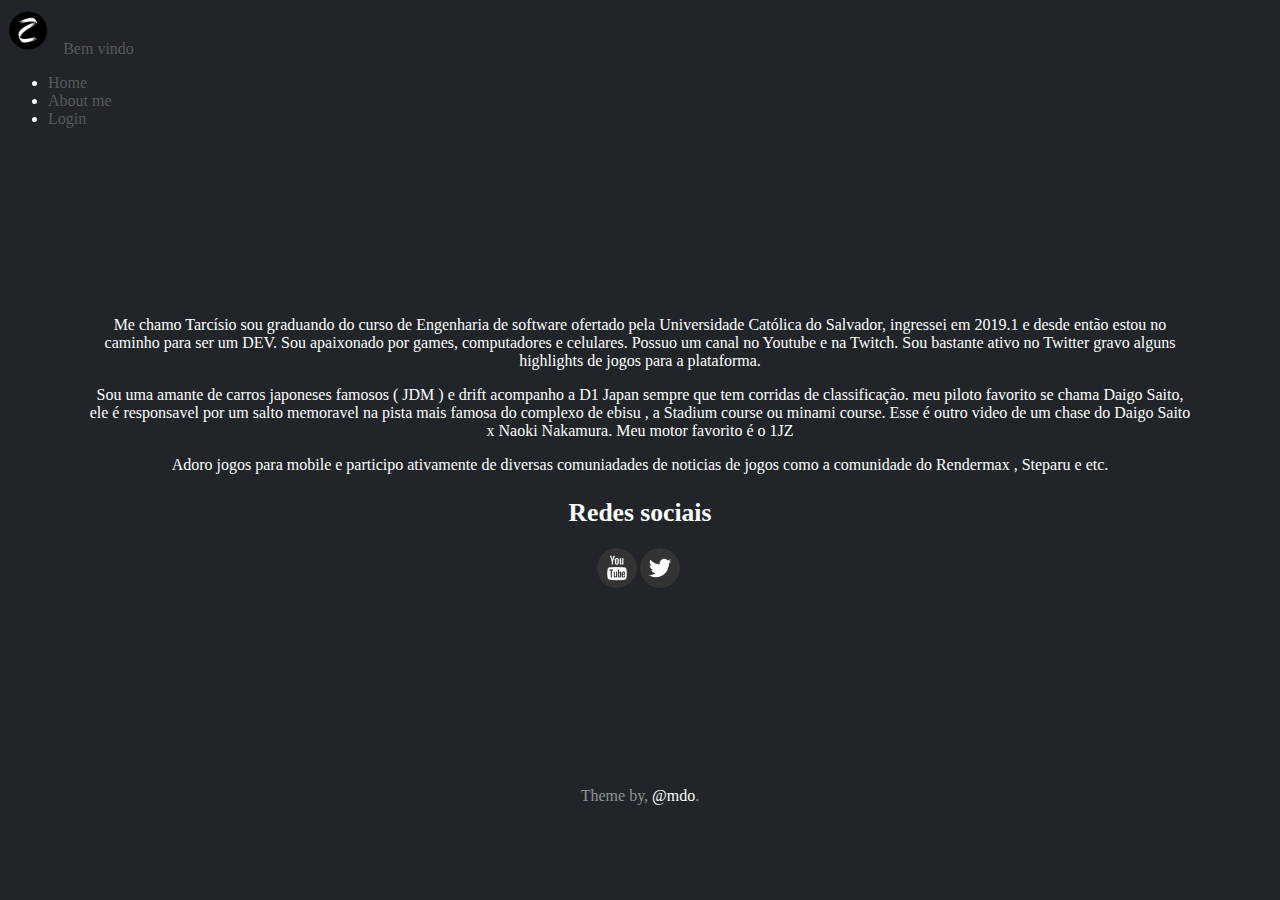
==== aboutme.html @ aa76c6a1 "Update aboutme.html" ====
<!DOCTYPE html>
<html>
  <head>
     <meta charset="UTF-8">
     <meta name="viewport" content="width=device-width, initial-scale=1">
     <meta name="theme-color" content="#212529">
    
     <!-- Creditos aos autores de alguns componentes usados -->
     <meta name="author" content="Mark Otto, Jacob Thornton, and Bootstrap contributors">
     <meta name="author" content="Mark Otto, Jacob Thornton, and Bootstrap contributors">
    
     <title> Tarcísio de Oliveira </title>
     <link href="https://cdn.jsdelivr.net/npm/bootstrap@5.0.0-beta2/dist/css/bootstrap.min.css" rel="stylesheet" integrity="sha384-BmbxuPwQa2lc/FVzBcNJ7UAyJxM6wuqIj61tLrc4wSX0szH/Ev+nYRRuWlolflfl" crossorigin="anonymous">
     <link rel="icon" type="image/png" href="Sem Título-1.png">
     <link rel="stylesheet" href="site.css" type="text/css">
    
  </head>
  <body>
    
  <!-- Barra de navegação -->  
  <nav class="navbar navbar-dark bg-dark" aria-label="First navbar example">
    <div class="container-fluid">
      <img src="Sem Título-1.png">
      <a class="navbar-brand" href="#">Bem vindo</a>
      <button class="navbar-toggler" type="button" data-bs-toggle="collapse" data-bs-target="#navbarsExample01" aria-controls="navbarsExample01" aria-expanded="false" aria-label="Toggle navigation">
        <span class="navbar-toggler-icon"></span>
      </button>
      <div class="collapse navbar-collapse" id="navbarsExample01">
        <ul class="navbar-nav me-auto mb-2">
          <li class="nav-item">
            <a class="nav-link active" aria-current="page" href="index.html">Home</a>
          </li>
          <li class="nav-item">
            <a class="nav-link" href="aboutme.html">About me</a>
          </li>
           <li class="nav-item">
            <a class="nav-link" href="login.html">Login</a>
          </li>
        </ul>
      </div>
    </div>
  </nav>
  <script src="bootstrap.bundle.min.js"></script>
    
  <!-- Texto principal About me -->
  <p class="aboutmetextomain"> Me chamo Tarcísio sou graduando do curso de Engenharia de software ofertado pela Universidade Católica do Salvador, ingressei em 2019.1 e desde então estou no caminho para ser um DEV. Sou apaixonado por games, computadores e celulares. 
   Possuo um canal no Youtube e na Twitch. Sou bastante ativo no Twitter gravo alguns highlights de jogos para a plataforma.</p> 
  <p class="aboutmetexto"> Sou uma amante de carros japoneses famosos ( JDM ) e drift acompanho a D1 Japan sempre que tem corridas de classificação. meu piloto favorito se chama Daigo Saito, ele é responsavel por um <a href="https://www.youtube.com/watch?v=NFPgG45lEDE" target="_blank" class="textautor"> salto memoravel </a> 
   na pista mais famosa do <a href="https://acdriftingpro.com/uploads/monthly_2020_04/2.jpg.d7ebc9a7e8417b31cfc941f363d3b640.jpg" target="_blank" class="textautor"> complexo de ebisu </a>, a Stadium course ou minami course.
   Esse é outro video de um chase do <a href="https://www.youtube.com/watch?v=6gechYZ5ZSY" target="_blank" class="textautor"> Daigo Saito x Naoki Nakamura. </a> Meu motor favorito é o <a href="https://www.youtube.com/watch?v=6rN_Hf41Je4" target="_blank" class="textautor"> </a>1JZ </p>  
  <p class="aboutmetexto"> Adoro jogos para mobile e participo ativamente de diversas comuniadades de noticias de jogos como a comunidade do 
    <a href="https://www.youtube.com/user/rendermax" target="_blank" class="textautor"> Rendermax </a> , 
    <a href="https://www.youtube.com/user/SteparuTV" target="_blank" class="textautor"> Steparu </a> e etc. </p>
   
  <!-- Cards -->  
  <h1 class="redes"> Redes sociais </h1>
    
  <div id="container">
  <a href="https://www.youtube.com/channel/UCVqoRvyziOXrSFHSx8HmEzg" target="_blank"> <img src="iconfinder_youtube_online_social_media_tube_734362.png"></a>  <a href="https://twitter.com/ZarkHour" target="_blank"> <img src="iconfinder_twitter_online_social_media_734367.png"></a>  
  </div>
    
  <!-- Rodapé da página -->  
  <footer class="rodape">
    <p>Theme by, <a href="https://twitter.com/mdo" target="_blank" class="textautor">@mdo</a>.</p>
  </footer>
  
    
  </body>
</html>
---- site.css ----
body{
  background-color: #212529!important;
  color: #fff;
}

.textoprincipal{
  text-align: center!important;
  padding-top:6.2rem!important;
  margin-top: 10px;
}

img{
  border-radius: 50%;
  width: 40px;
  height: 40px;
  margin-top: .2rem;
  margin-right: .2rem;
  margin-bottom: .2rem;
}

.subtextoprincipal{
  padding-bottom: 9.5rem!important;
  margin-left: auto;
  margin-right: auto;
  text-align: center!important;
}

.navbar-toggler:focus{
  box-shadow: none;
  padding: 0;
}

.navbar-toggler{
  border: 1px none transparent;
  padding:0;
}

p{
  margin-top: 1rem;
} 

.navbar-brand{
  margin-right:auto;
  margin-left: 0.5rem;
} 

.buttomucsal:hover, .buttomucsal:focus , .buttommario:hover , .buttommario:focus{
  color: #595959;
  text-shadow: none;
}

.buttomucsal, .buttommario{
  background-color: #fff!important;
  font-weight: 700!important;
  border-color: #fff!important;
  padding: .5rem 1rem;
  font-size: 1.25rem;
  border-radius:.3rem;
}

a{
  color: #595959;
  text-decoration: none;
}

.rodape{
  color: rgba(255,255,255,.5)!important;
  margin-top:12rem!important;
  text-align: center;
}

.textautor:hover, .textautor:focus{
  color: #595959;
  text-shadow: none;
}

.textautor{
  text-align: center!important;
  color: #fff;
} 

.navbar navbar-dark bg-dark{
  padding-bottom: 3rem;
} 

h1{
  margin-top: 7.5rem;
} 

.aboutmetextomain{
    padding-top: 6.2rem!important;
    margin-left: 5rem;
    margin-right: 5rem;
    text-align: center!important;
    margin-top: 5.5rem;
}

.aboutmetexto{
    margin-left: 5rem;
    margin-right: 5rem;
    text-align: center!important;
} 

h1.redes{
  text-align: center;
  font-size: 1.6rem;
  margin-top: 1.5rem;
} 

#container{
    display: flex; 
    justify-content: center; 
}

.form-signin {
    width: 100%;
    max-width: 330px;
    padding: 15px;
    margin: auto;
}

.buttonform{
  width: 100%!important;
  padding: .5rem 1rem;
  font-size: 1.25rem;
  border-radius: .3rem;
  color: #fff;
  background-color: #0d6efd;
  border-color: #0d6efd;
} 

.subtextoprincipallogin{
  margin-left: auto;
  margin-right: auto;
  text-align: center!important;
}

.mb-3{
  margin-bottom: 1rem!important;
  text-align: center;
}

.textofinal{
  margin-bottom: 1rem!important;
  text-align: center;
}
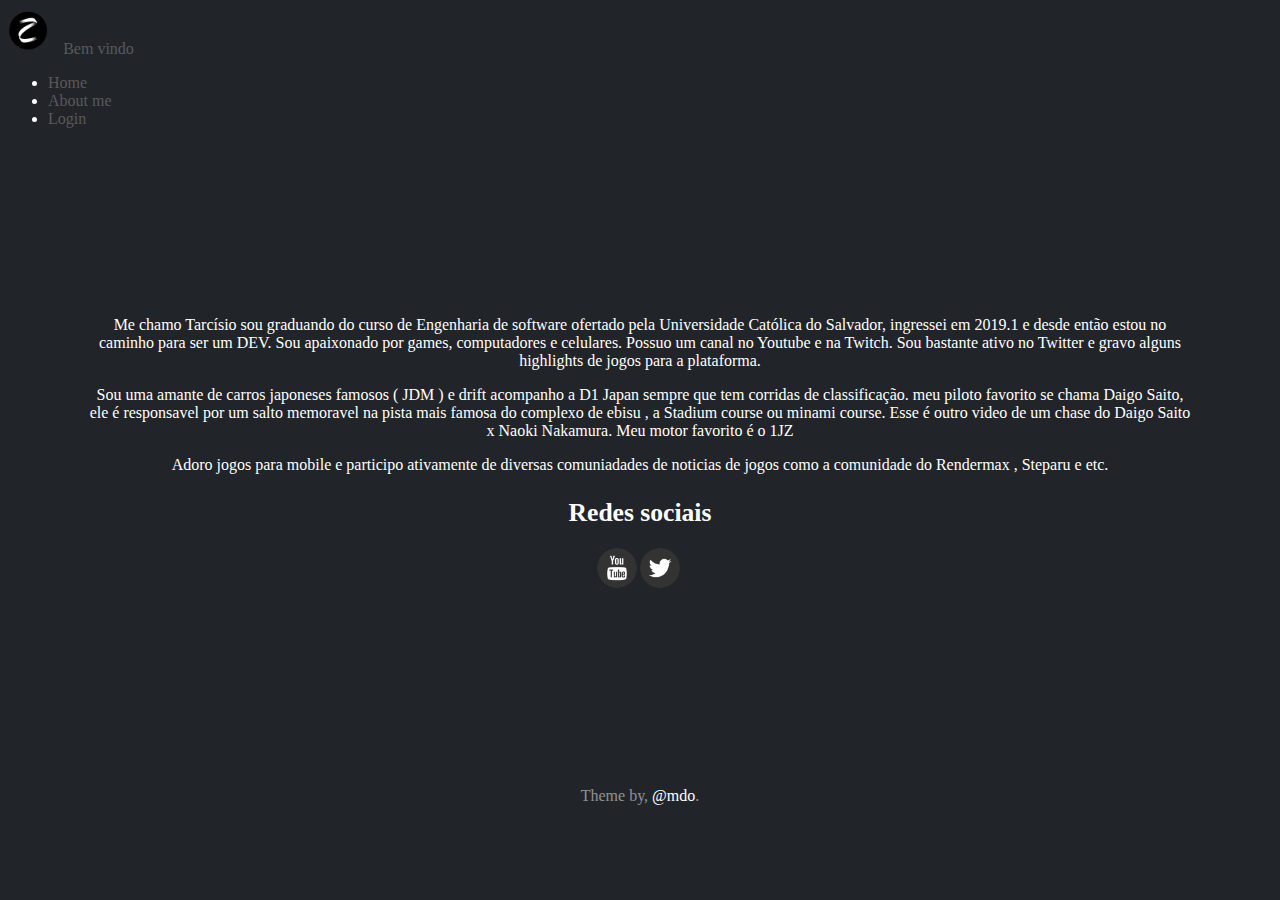
==== commit a1b724e9: "Update aboutme.html" ====
--- a/aboutme.html
+++ b/aboutme.html
@@ -44,7 +44,7 @@
     
   <!-- Texto principal About me -->
   <p class="aboutmetextomain"> Me chamo Tarcísio sou graduando do curso de Engenharia de software ofertado pela Universidade Católica do Salvador, ingressei em 2019.1 e desde então estou no caminho para ser um DEV. Sou apaixonado por games, computadores e celulares. 
-   Possuo um canal no Youtube e na Twitch. Sou bastante ativo no Twitter gravo alguns highlights de jogos para a plataforma.</p> 
+   Possuo um canal no Youtube e na Twitch. Sou bastante ativo no Twitter e gravo alguns highlights de jogos para a plataforma.</p> 
   <p class="aboutmetexto"> Sou uma amante de carros japoneses famosos ( JDM ) e drift acompanho a D1 Japan sempre que tem corridas de classificação. meu piloto favorito se chama Daigo Saito, ele é responsavel por um <a href="https://www.youtube.com/watch?v=NFPgG45lEDE" target="_blank" class="textautor"> salto memoravel </a> 
    na pista mais famosa do <a href="https://acdriftingpro.com/uploads/monthly_2020_04/2.jpg.d7ebc9a7e8417b31cfc941f363d3b640.jpg" target="_blank" class="textautor"> complexo de ebisu </a>, a Stadium course ou minami course.
    Esse é outro video de um chase do <a href="https://www.youtube.com/watch?v=6gechYZ5ZSY" target="_blank" class="textautor"> Daigo Saito x Naoki Nakamura. </a> Meu motor favorito é o <a href="https://www.youtube.com/watch?v=6rN_Hf41Je4" target="_blank" class="textautor"> </a>1JZ </p>  
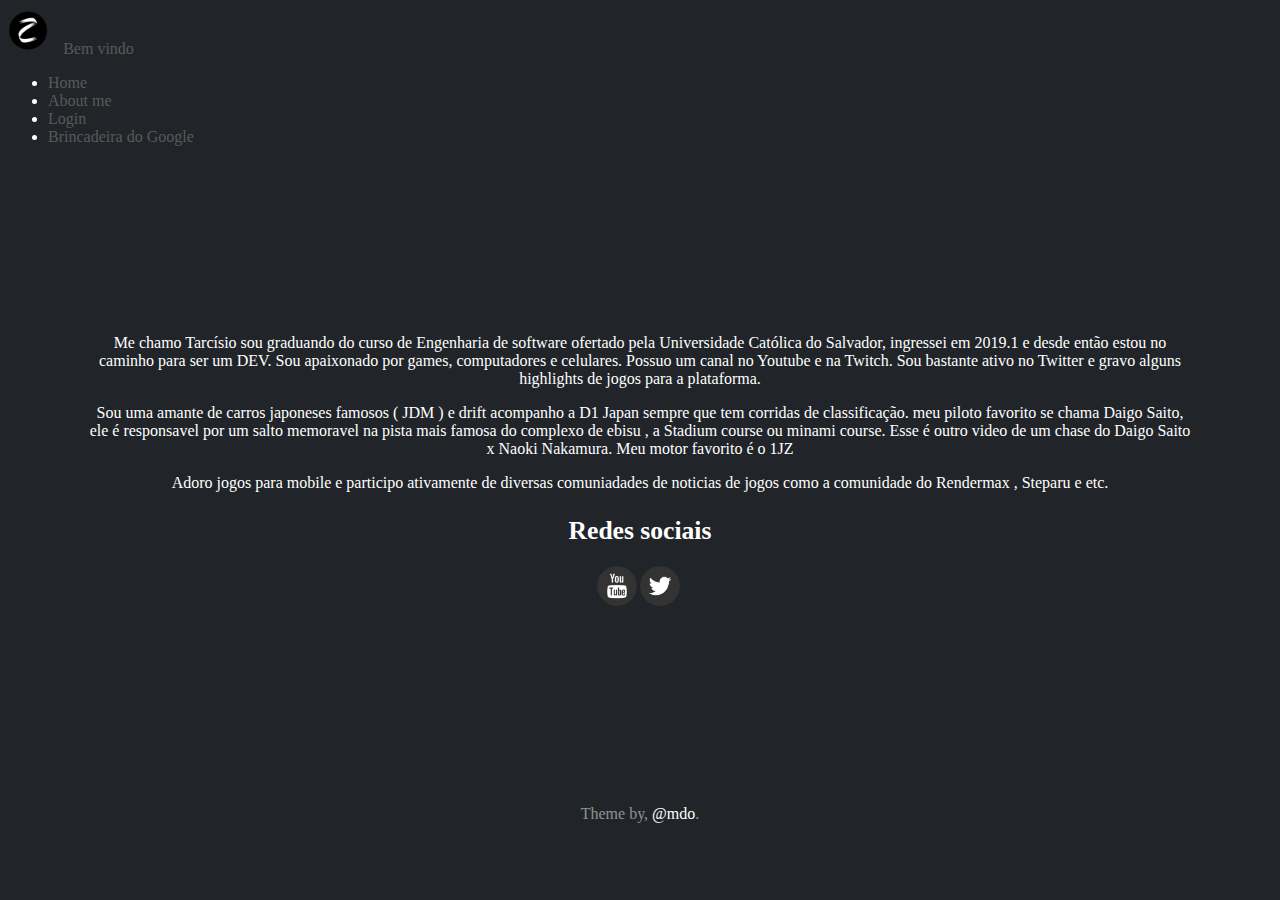
==== commit d83115ac: "Update aboutme.html" ====
--- a/aboutme.html
+++ b/aboutme.html
@@ -21,7 +21,7 @@
   <nav class="navbar navbar-dark bg-dark" aria-label="First navbar example">
     <div class="container-fluid">
       <img src="Sem Título-1.png">
-      <a class="navbar-brand" href="#">Bem vindo</a>
+      <a class="navbar-brand" href="index.html">Bem vindo</a>
       <button class="navbar-toggler" type="button" data-bs-toggle="collapse" data-bs-target="#navbarsExample01" aria-controls="navbarsExample01" aria-expanded="false" aria-label="Toggle navigation">
         <span class="navbar-toggler-icon"></span>
       </button>
@@ -36,6 +36,9 @@
            <li class="nav-item">
             <a class="nav-link" href="login.html">Login</a>
           </li>
+          <li class="nav-item">
+            <a class="nav-link" href="bringoogle.html">Brincadeira do Google</a>
+          </li>
         </ul>
       </div>
     </div>
@@ -47,7 +50,7 @@
    Possuo um canal no Youtube e na Twitch. Sou bastante ativo no Twitter e gravo alguns highlights de jogos para a plataforma.</p> 
   <p class="aboutmetexto"> Sou uma amante de carros japoneses famosos ( JDM ) e drift acompanho a D1 Japan sempre que tem corridas de classificação. meu piloto favorito se chama Daigo Saito, ele é responsavel por um <a href="https://www.youtube.com/watch?v=NFPgG45lEDE" target="_blank" class="textautor"> salto memoravel </a> 
    na pista mais famosa do <a href="https://acdriftingpro.com/uploads/monthly_2020_04/2.jpg.d7ebc9a7e8417b31cfc941f363d3b640.jpg" target="_blank" class="textautor"> complexo de ebisu </a>, a Stadium course ou minami course.
-   Esse é outro video de um chase do <a href="https://www.youtube.com/watch?v=6gechYZ5ZSY" target="_blank" class="textautor"> Daigo Saito x Naoki Nakamura. </a> Meu motor favorito é o <a href="https://www.youtube.com/watch?v=6rN_Hf41Je4" target="_blank" class="textautor"> </a>1JZ </p>  
+   Esse é outro video de um chase do <a href="https://www.youtube.com/watch?v=6gechYZ5ZSY" target="_blank" class="textautor"> Daigo Saito x Naoki Nakamura. </a> Meu motor favorito é o <a href="https://www.youtube.com/watch?v=6rN_Hf41Je4" target="_blank" class="textautor"> 1JZ</a> </p>  
   <p class="aboutmetexto"> Adoro jogos para mobile e participo ativamente de diversas comuniadades de noticias de jogos como a comunidade do 
     <a href="https://www.youtube.com/user/rendermax" target="_blank" class="textautor"> Rendermax </a> , 
     <a href="https://www.youtube.com/user/SteparuTV" target="_blank" class="textautor"> Steparu </a> e etc. </p>
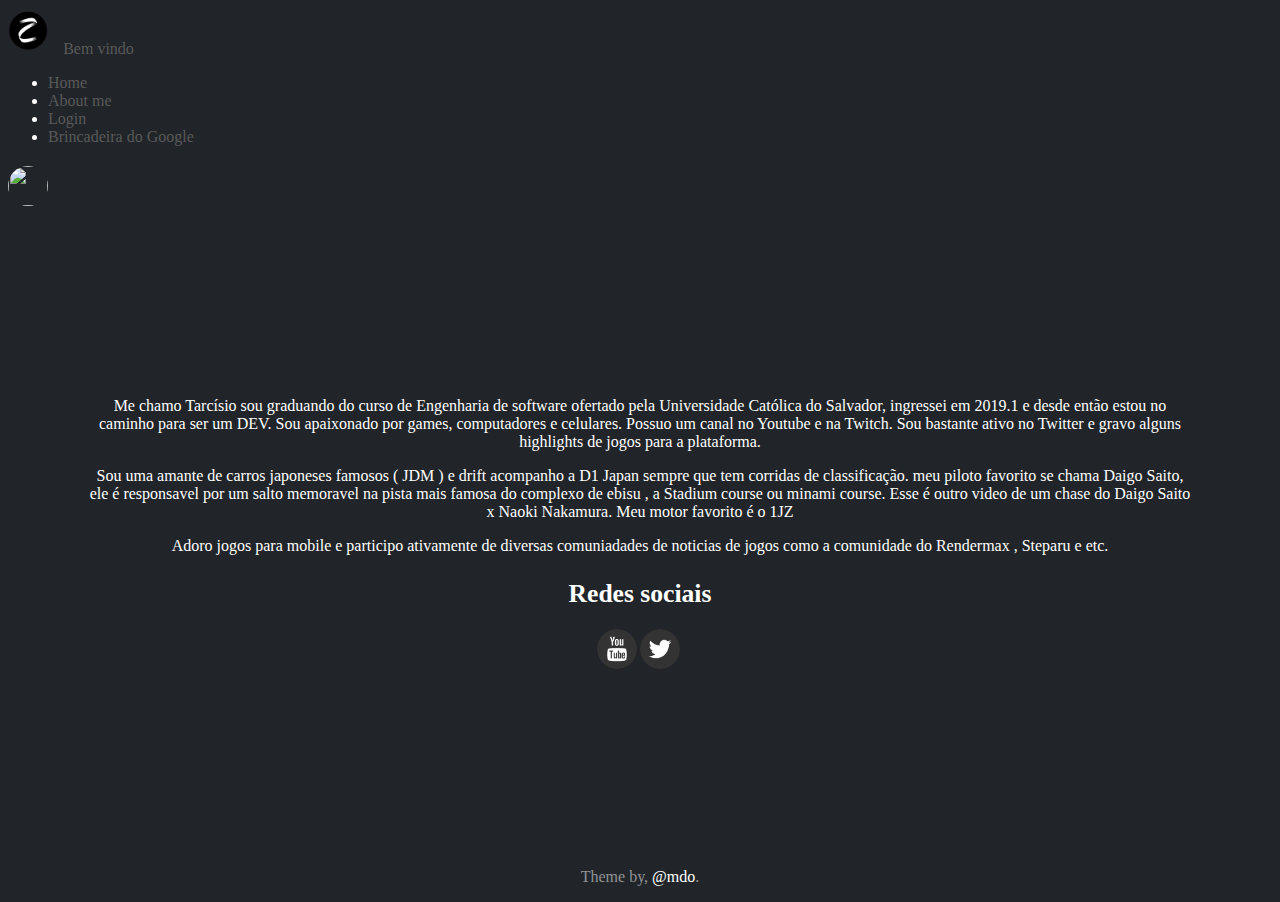
==== commit 40d59c29: "Update aboutme.html" ====
--- a/aboutme.html
+++ b/aboutme.html
@@ -44,6 +44,8 @@
     </div>
   </nav>
   <script src="bootstrap.bundle.min.js"></script>
+   
+  <img src="https://media.giphy.com/media/HWYUWXo68khJS/giphy.gif">
     
   <!-- Texto principal About me -->
   <p class="aboutmetextomain"> Me chamo Tarcísio sou graduando do curso de Engenharia de software ofertado pela Universidade Católica do Salvador, ingressei em 2019.1 e desde então estou no caminho para ser um DEV. Sou apaixonado por games, computadores e celulares. 
--- a/site.css
+++ b/site.css
@@ -5,8 +5,7 @@
 
 .textoprincipal{
   text-align: center!important;
-  padding-top:6.2rem!important;
-  margin-top: 10px;
+  padding-top:4.2rem!important;
 }
 
 img{
@@ -115,18 +114,20 @@
 .form-signin {
     width: 100%;
     max-width: 330px;
-    padding: 15px;
     margin: auto;
 }
 
 .buttonform{
-  width: 100%!important;
-  padding: .5rem 1rem;
-  font-size: 1.25rem;
-  border-radius: .3rem;
-  color: #fff;
-  background-color: #0d6efd;
-  border-color: #0d6efd;
+    width: 100%!important;
+    padding: .5rem 1rem;
+    font-size: 1.25rem;
+    font-weight: 700;
+    border-radius: .3rem;
+    color: #595959;
+    background-color: #fff!important;
+    text-decoration: none;
+    border-color: #fff;
+    border: 1px solid;
 } 
 
 .subtextoprincipallogin{
@@ -143,4 +144,12 @@
 .textofinal{
   margin-bottom: 1rem!important;
   text-align: center;
-} 
+}
+
+.subtextoprincipalgoogle{
+  margin-left: auto;
+  margin-right: auto;
+  text-align: center!important;
+  margin-bottom:3rem
+}
+ 
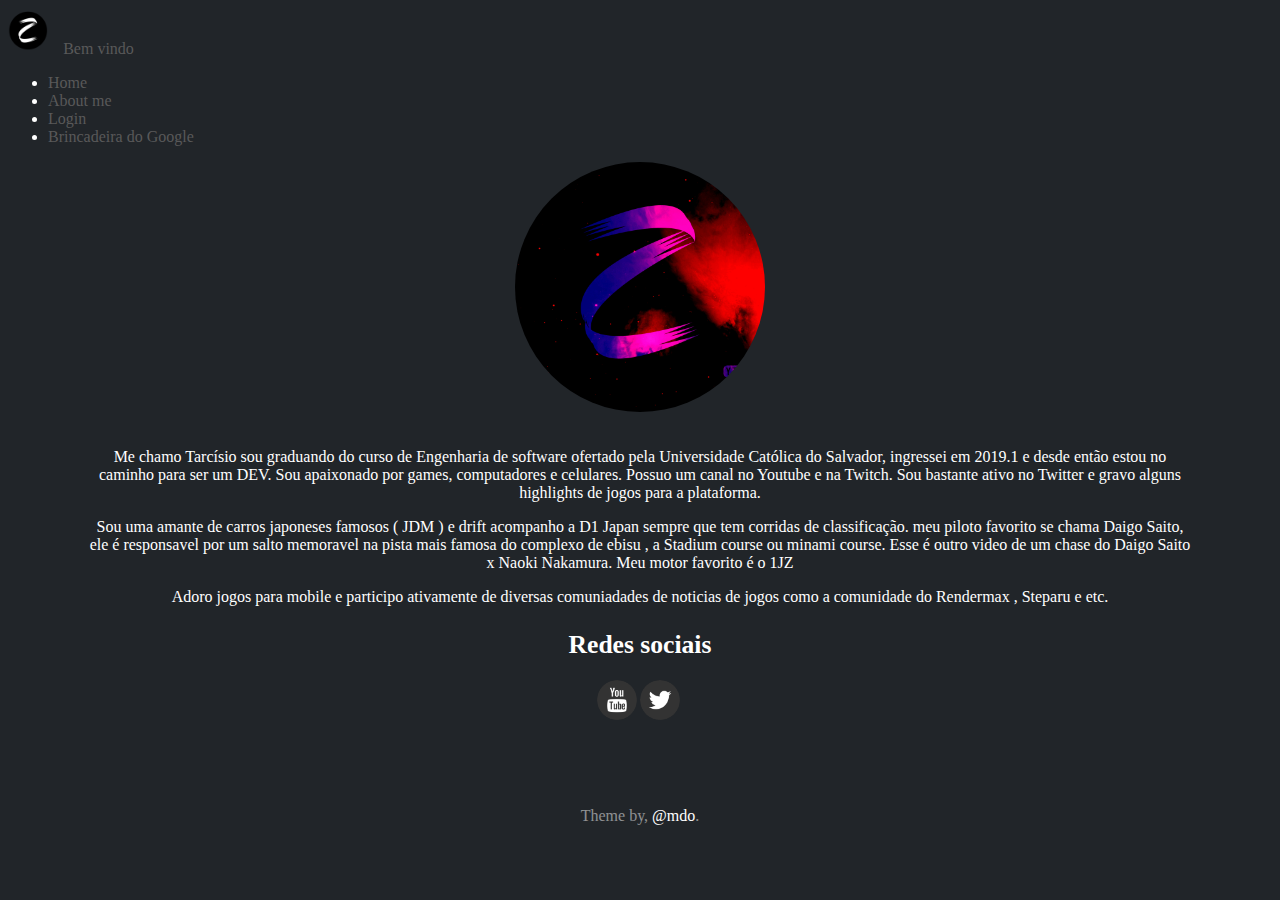
==== commit cf54dd0b: "Update aboutme.html" ====
--- a/aboutme.html
+++ b/aboutme.html
@@ -45,8 +45,8 @@
   </nav>
   <script src="bootstrap.bundle.min.js"></script>
    
-  <img src="https://media.giphy.com/media/HWYUWXo68khJS/giphy.gif">
-    
+  <img class="gundam" src="new_Z.jpg">
+  <!--https://media.giphy.com/media/HWYUWXo68khJS/giphy.gif -->  
   <!-- Texto principal About me -->
   <p class="aboutmetextomain"> Me chamo Tarcísio sou graduando do curso de Engenharia de software ofertado pela Universidade Católica do Salvador, ingressei em 2019.1 e desde então estou no caminho para ser um DEV. Sou apaixonado por games, computadores e celulares. 
    Possuo um canal no Youtube e na Twitch. Sou bastante ativo no Twitter e gravo alguns highlights de jogos para a plataforma.</p> 
--- a/site.css
+++ b/site.css
@@ -64,7 +64,7 @@
 
 .rodape{
   color: rgba(255,255,255,.5)!important;
-  margin-top:12rem!important;
+  margin-top:5rem!important;
   text-align: center;
 }
 
@@ -87,11 +87,10 @@
 } 
 
 .aboutmetextomain{
-    padding-top: 6.2rem!important;
+    padding-top: 1.2rem!important;
     margin-left: 5rem;
     margin-right: 5rem;
     text-align: center!important;
-    margin-top: 5.5rem;
 }
 
 .aboutmetexto{
@@ -152,4 +151,12 @@
   text-align: center!important;
   margin-bottom:3rem
 }
+
+.gundam{
+  display: block;
+  width: 250px;
+  height: 250px;
+  margin-left:auto;
+  margin-right: auto;
+}
  
